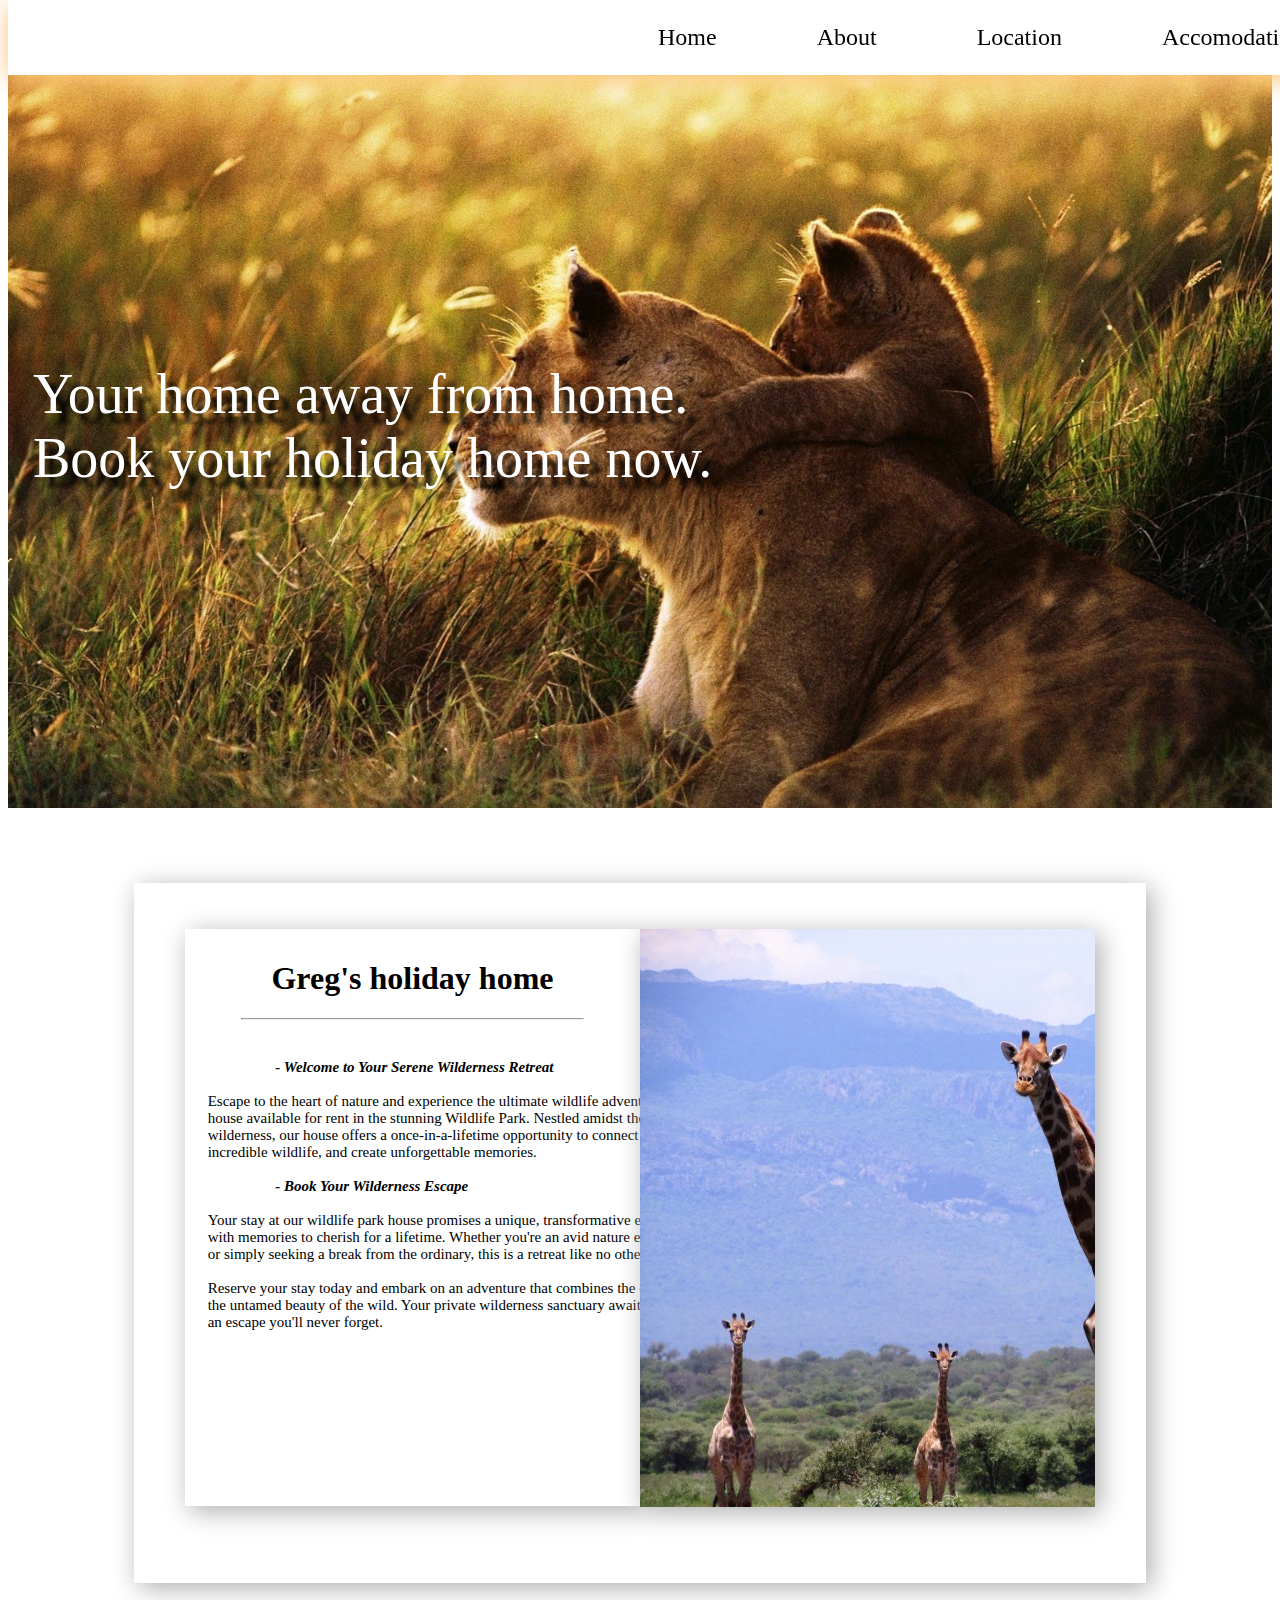
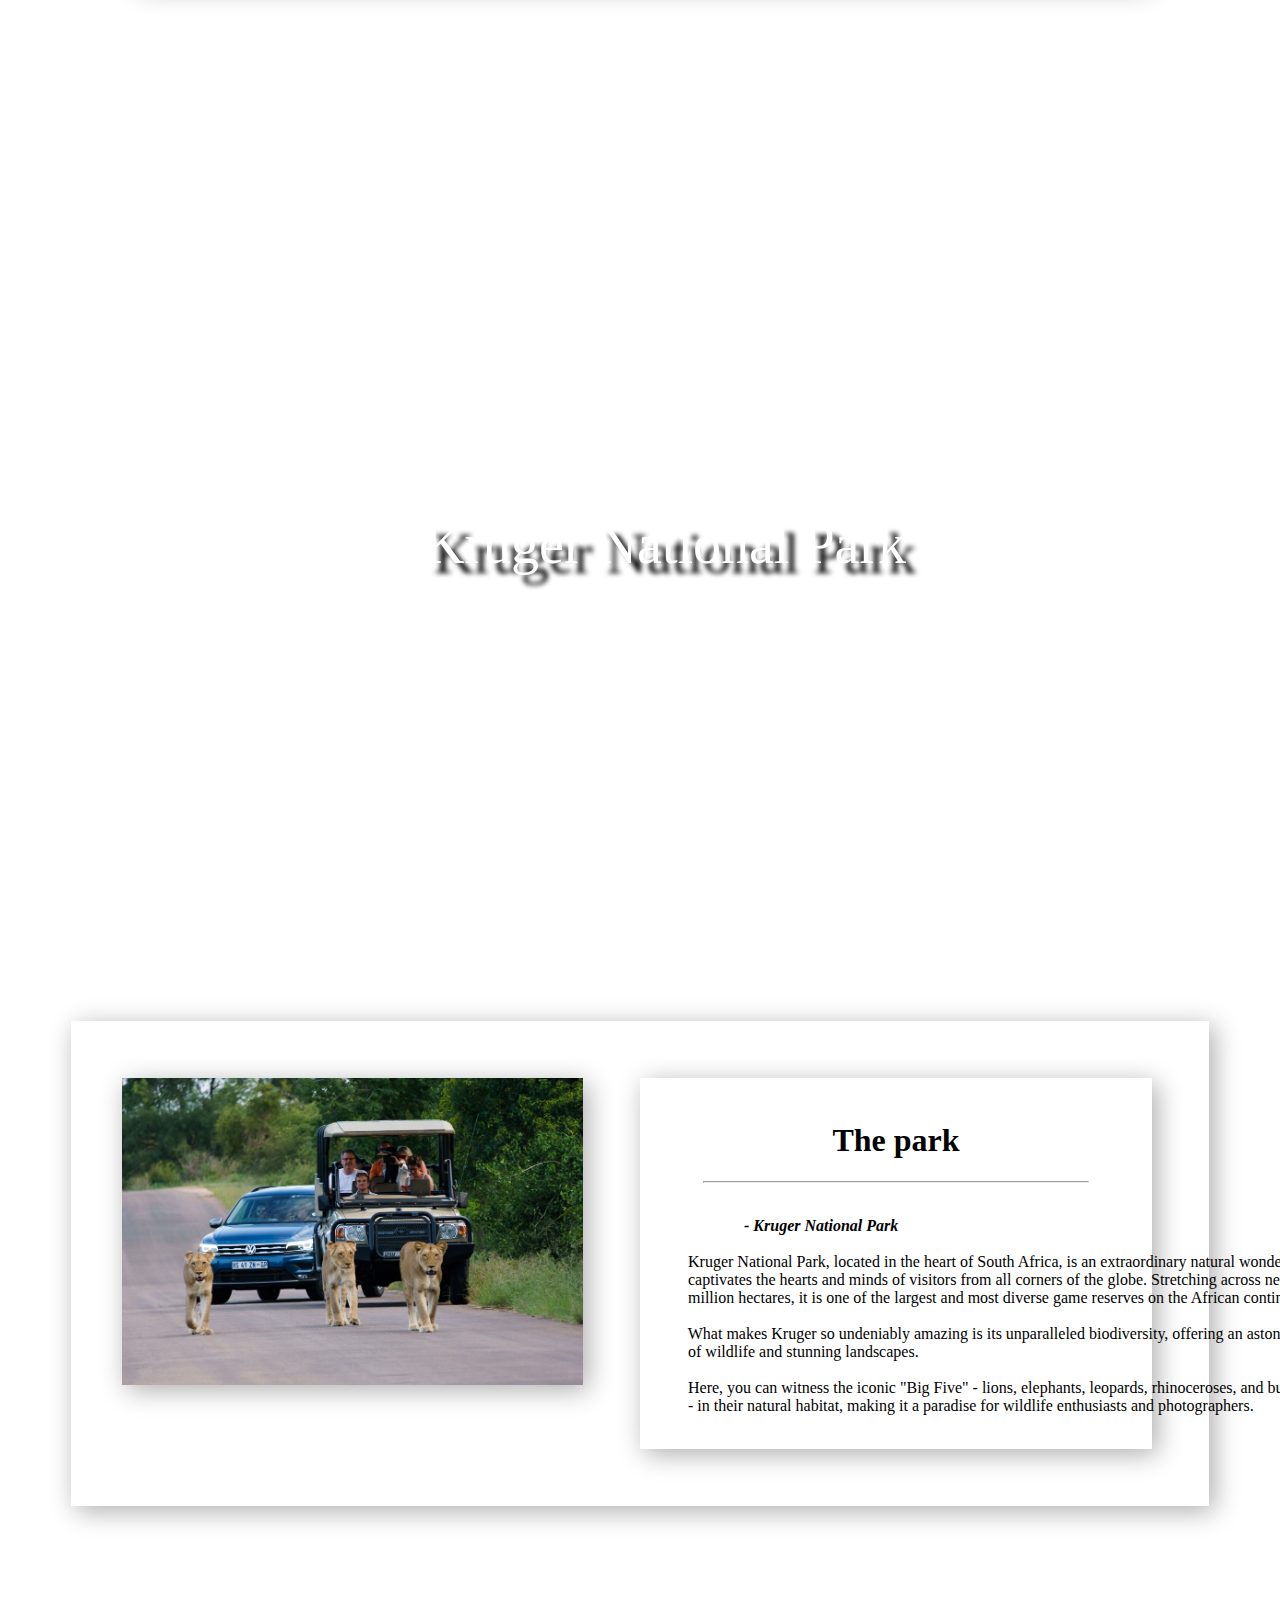
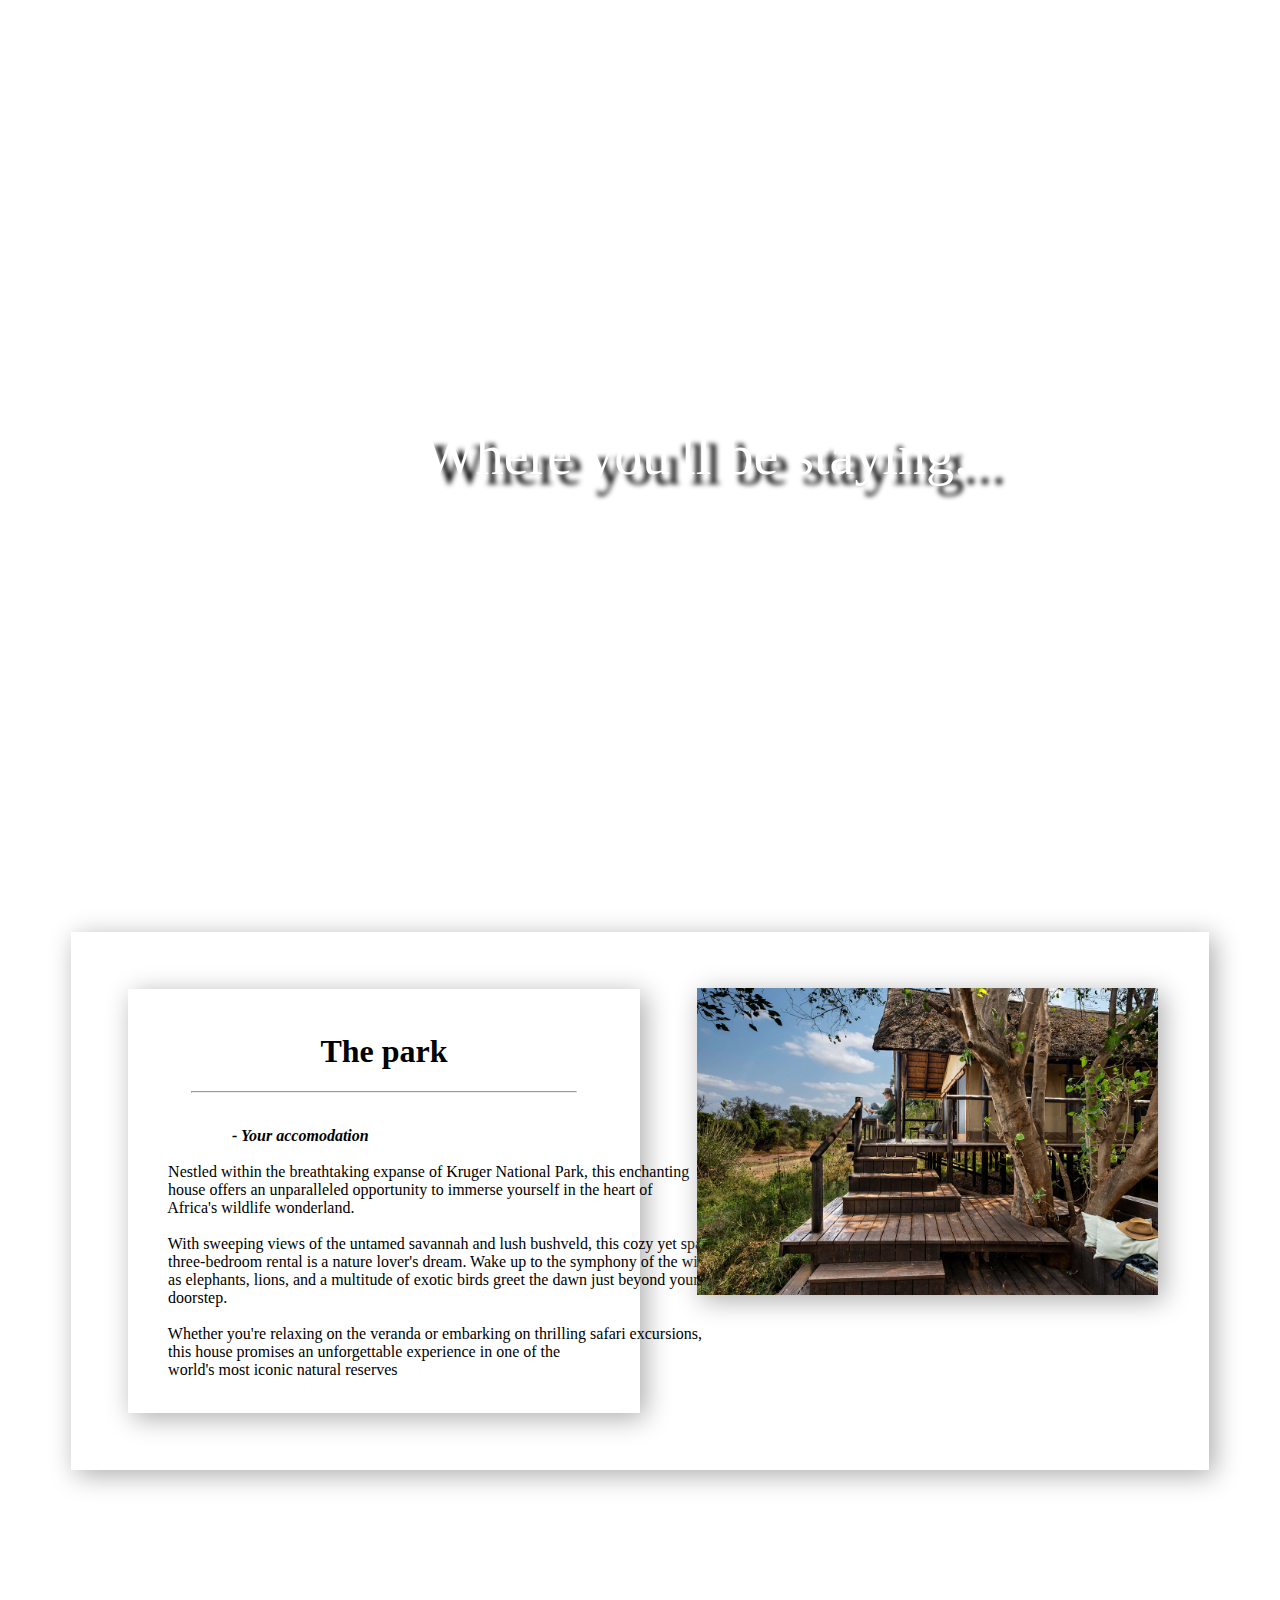
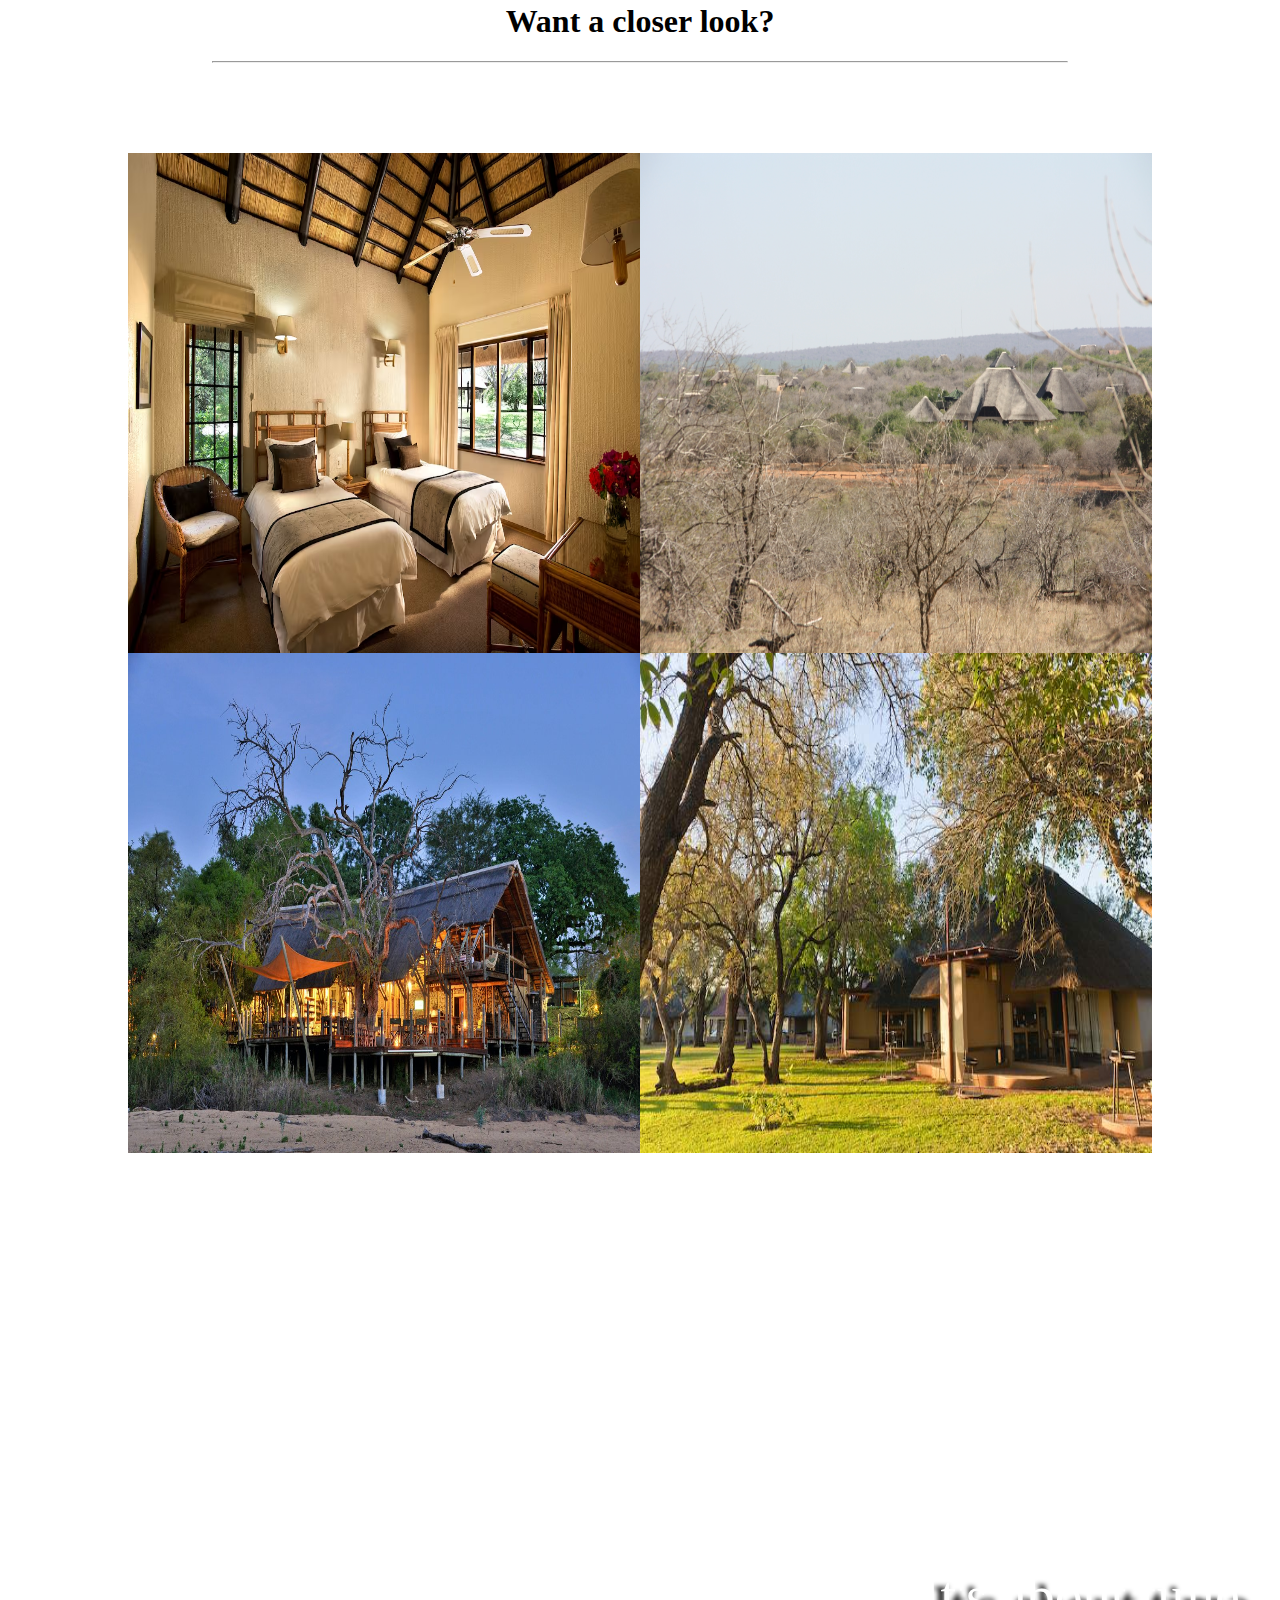
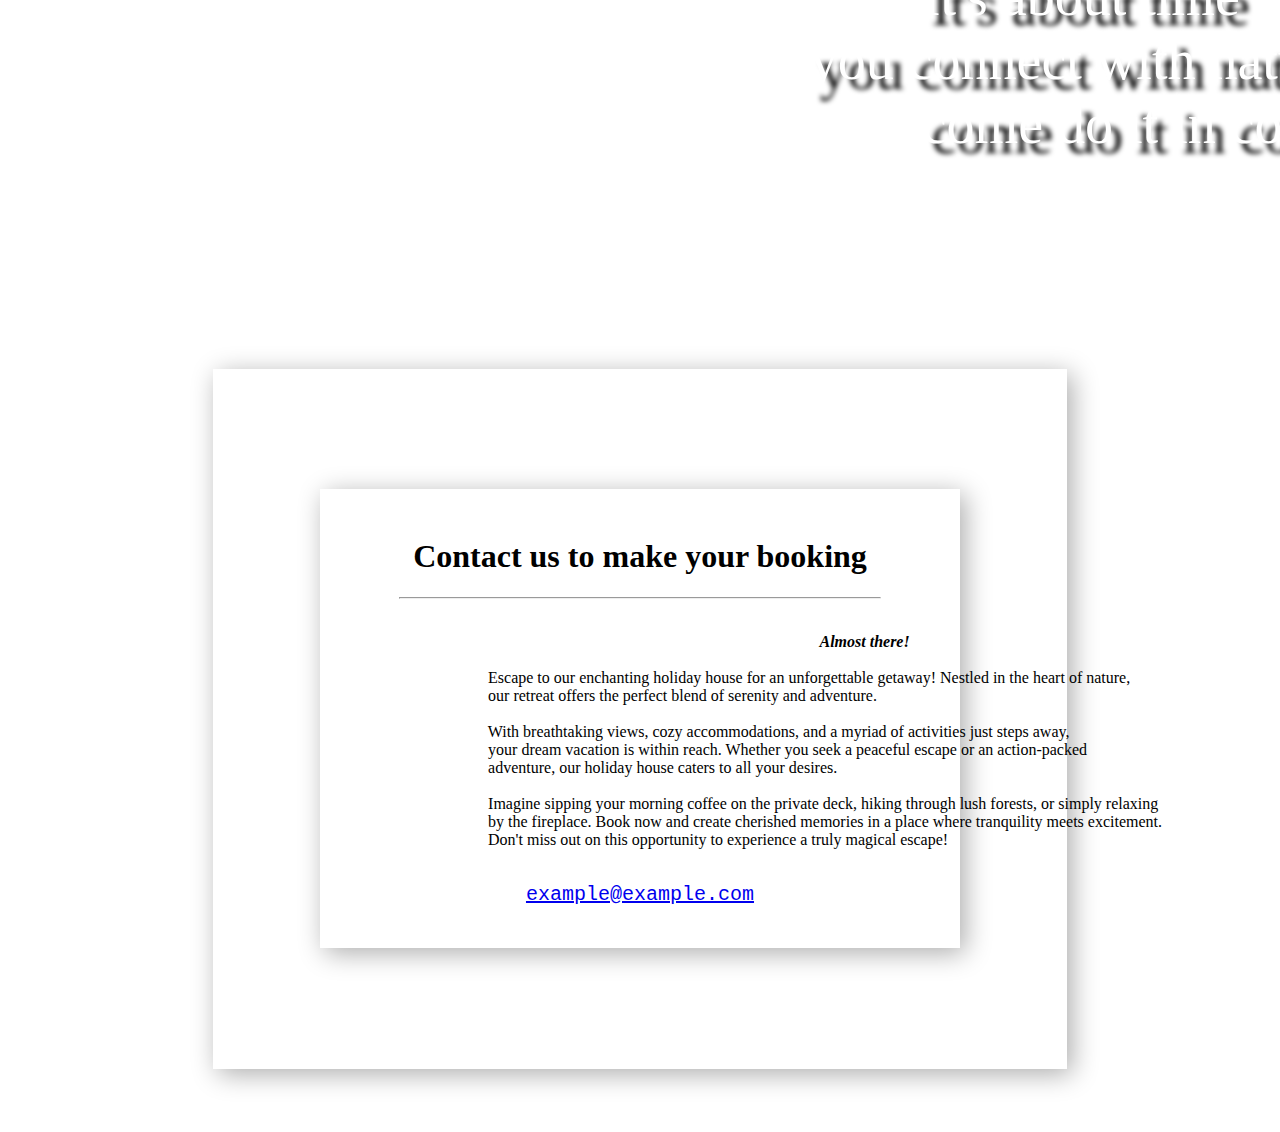
==== 1. home.html @ 337d8911 "reordered files" ====
<!DOCTYPE html>
<html lang="en">
  <head>
    <link rel="stylesheet" type="text/css" href="../css/1. home.css" />
    <script src="../js/js.js"></script>

    <meta charset="UTF-8" />
    <meta name="viewport" content="width=device-width, initial-scale=1.0" />
    <title>Greg Heath</title>
    <link rel="icon" type="image/x-icon" href="" />
  </head>
  <body>
    <a name="Home"></a>
    <nav>
      <ul>
        <li><a href="#Home">Home</a></li>
        <li><a href="#About">About</a></li>
        <li><a href="#Location">Location</a></li>
        <li><a href="#Accom">Accomodation</a></li>
        <li><a href="#Gallery">Gallery</a></li>
        <li><a href="#Book" class="book-nav">Book</a></li>
      </ul>
    </nav>
    <div class="parallax">
      <div class="hovering-text">
        <pre>
          <p>
Your home away from home. 
Book your holiday home now.
          </p>
        </pre>
      </div>
      <a name="About"></a>
    </div>
    <div class="mainContainer">
      <div class="leftMainContainer">
        <div class="leftMainHeading">
          <h1> Greg's holiday home </h1><hr />
          <p>
            <pre class="mainContainerLeftFont">
                  <i><b>- Welcome to Your Serene Wilderness Retreat</i></b>

Escape to the heart of nature and experience the ultimate wildlife adventure with our extraordinary 
house available for rent in the stunning Wildlife Park. Nestled amidst the lush and untouched 
wilderness, our house offers a once-in-a-lifetime opportunity to connect with nature, observe 
incredible wildlife, and create unforgettable memories.

                  <i><b>- Book Your Wilderness Escape</i></b>

Your stay at our wildlife park house promises a unique, transformative experience that will leave you 
with memories to cherish for a lifetime. Whether you're an avid nature enthusiast, a wildlife lover, 
or simply seeking a break from the ordinary, this is a retreat like no other.

Reserve your stay today and embark on an adventure that combines the comforts of home with 
the untamed beauty of the wild. Your private wilderness sanctuary awaits, ready to deliver 
an escape you'll never forget.

            </pre>
          </p>
        </div>
        <div class="leftMainContainerPicture">
          <img src="../media/girrrr.jpg">
        </div>
      </div>
    </div>
    <a name="Location"></a>
    <div class="parallax3">
      <div class="hovering-text3">
        <pre>
          <p>
    Kruger National Park
          </p>
        </pre>
      </div>
    </div>
    <div class="secondInfoBox">
      <div class="leftImage">
        <img src="../media/spotting.jpg">
      </div>
      <div class="secondInfoBoxText">
        <h1 class="rightMainHeading"> The park </h1><hr>
        <p>
          <pre>

                          <i><b>- Kruger National Park</b></i>

            Kruger National Park, located in the heart of South Africa, is an extraordinary natural wonder that 
            captivates the hearts and minds of visitors from all corners of the globe. Stretching across nearly two 
            million hectares, it is one of the largest and most diverse game reserves on the African continent. 
            
            What makes Kruger so undeniably amazing is its unparalleled biodiversity, offering an astonishing array 
            of wildlife and stunning landscapes. 

            Here, you can witness the iconic "Big Five" - lions, elephants, leopards, rhinoceroses, and buffalos 
            - in their natural habitat, making it a paradise for wildlife enthusiasts and photographers.
        </pre>
        </p>
      </div>
    </div>
    <a name="Accom"></a>
    <div class="parallax2">
      <div class="hovering-text2">
        <pre>
          <p>
    Where you'll be staying...
          </p>
        </pre>
      </div>
    </div>
    <div class="thirdInfoBox">
      <div class="thirdInfoBoxText">
        <h1 class="rightMainHeading"> The park </h1><hr>
        <p>
          <pre>

                          <i><b>- Your accomodation </b></i>

          Nestled within the breathtaking expanse of Kruger National Park, this enchanting 
          house offers an unparalleled opportunity to immerse yourself in the heart of 
          Africa's wildlife wonderland. 
          
          With sweeping views of the untamed savannah and lush bushveld, this cozy yet spacious 
          three-bedroom rental is a nature lover's dream. Wake up to the symphony of the wild, 
          as elephants, lions, and a multitude of exotic birds greet the dawn just beyond your 
          doorstep. 
          
          Whether you're relaxing on the veranda or embarking on thrilling safari excursions, 
          this house promises an unforgettable experience in one of the 
          world's most iconic natural reserves
        </pre>
        </p>
      </div>
      <div class="leftImage2">
        <img src="../media/house.jpg">
      </div>
    </div>
    <div class="galleryDiv">
      <a name="Gallery"></a>
      <div class="galleryHeadingDiv">
        <h1>Want a closer look?</h1>
        <hr>
      </div>
      <div class="galleryPictures">
      <div class="example1">
        <img src="../media/example1.avif">
      </div>
      <div class="example2">
        <img src="../media/example2.JPG">
      </div>
      </div>
      <div class="galleryPictures2">
        <div class="example1">
          <img src="../media/example3.jpg">
        </div>
        <div class="example2">
          <img src="../media/example4.jpg">
        </div>
    </div>
    <div class="parallax4">
      <div class="hovering-text4">
        <pre>
          <p>
            It's about time
    you connect with nature, 
            come do it in comfort.
          </p>
        </pre>
      </div>
    </div>
    <div class="forthInfoBox">
      <a name="Book"></a>
      <div class="forthInfoBoxText">
        <h1 class="rightMainHeading"> Contact us to make your booking </h1><hr>
        <p>
          <pre>

                                                                                                                            <i><b> Almost there!</b></i>

                                          Escape to our enchanting holiday house for an unforgettable getaway! Nestled in the heart of nature,
                                          our retreat offers the perfect blend of serenity and adventure. 

                                          With breathtaking views, cozy accommodations, and a myriad of activities just steps away, 
                                          your dream vacation is within reach. Whether you seek a peaceful escape or an action-packed 
                                          adventure, our holiday house caters to all your desires. 
                                          
                                          Imagine sipping your morning coffee on the private deck, hiking through lush forests, or simply relaxing 
                                          by the fireplace. Book now and create cherished memories in a place where tranquility meets excitement. 
                                          Don't miss out on this opportunity to experience a truly magical escape!
        </pre>
        </p>
        <div class="email">
        <a href="mailto:example@example.com" class="email">example@example.com</a>
        </div>
      </div>
    </div>
  </body>
</html>
---- css/1. home.css ----
/* Slide in from left animation */
@keyframes slideInLeft {
  /* Start at 0% opacity and -100% translated to the left */
  0% {
    opacity: 0%;
    transform: translateX(-100%);
  }

  /* End at 100% opacity and 0% translated to the left */
  100% {
    opacity: 100%;
    transform: translateX(0);
  }
}

body {
  background-color: white;
  font-family: Copperplate, Papyrus, fantasy; /* Set font family */
}

pre {
  font-family: Copperplate, Papyrus, fantasy; /* Set font family */
}

/* Define navigation bar */
nav {
  background-color: #ffffff; /* Set background color */
  height: 75px; /* Set height */
  display: flex; /* Use flexbox layout */
  justify-content: space-between; /* Distribute items evenly */
  align-items: center; /* Vertically align items */
  transition: 0.5s;
  position: fixed;
  top: 0;
  width: 1904px;
  box-shadow: 0px 5px 25px rgb(255, 195, 127); /* Add box shadow */
}

/* Style the navigation bar links */
nav ul {
  list-style-type: none;
  margin: 0;
  padding: 0;
  display: flex;
  padding-left: 600px;
}

/* Navigation bar unordered list item anchor tag styles */
nav ul li a {
  color: rgb(0, 0, 0); /* Text color is white */
  text-decoration: none; /* No underline */
  transition: 0.5s; /* Transition duration is 0.5 seconds */
  padding-left: 50px;
  padding-right: 50px;
  padding-top: 15px;
  padding-bottom: 15px;
  font-size: x-large;
}

nav ul li a:hover {
  background-color: rgb(255, 195, 127);
  border: 1px solid rgb(255, 255, 255);
}

.book-nav {
  background-color: rgb(255, 195, 127);
  margin-left: 150px;
}

.book-nav:hover {
  background-color: rgb(253, 168, 70);
}

.parallax {
  background-image: url("../media/lions.jpg");
  min-height: 800px;
  background-attachment: fixed;
  background-position: center;
  background-repeat: no-repeat;
  background-size: cover;
}

.hovering-text {
  margin-left: 25px;
  margin-right: 850px;
  padding-top: 200px;
  animation: 1s ease-out 0s 1 slideInLeft;
}

.hovering-text p {
  font-size: 3.5em;
  color: white;
  text-shadow: 10px 10px 5px rgb(0, 0, 0);
}

/* Main container styling */
.mainContainer {
  height: 700px; /* Set container height */
  background-color: white; /* Set background color */
  justify-content: center; /* Center items horizontally */
  margin-top: 75px; /* Add top margin */
  margin-bottom: 75px;
  box-shadow: 5px 5px 25px rgb(172, 172, 172); /* Add box shadow */
  margin-left: 10%; /* Add left margin */
  margin-right: 10%; /* Add right margin */
  transition: 0.5s;
}

.mainContainer:hover {
  box-shadow: 10px 10px 100px rgb(41, 41, 41); /* Increase box shadow size on hover */
}

.leftMainContainer {
  height: 90%;
  width: 90%;
  margin: 5%;
  display: flex;
}

.leftMainHeading {
  height: 90%;
  width: 50%;
  margin-top: 5%;
  padding-top: 10px;
  box-shadow: 5px 5px 25px rgb(172, 172, 172); /* Add box shadow */
}

hr {
  width: 75%;
}

.leftMainHeading h1 {
  text-align: center;
}

.mainContainerLeftFont {
  font-size: 15px;
  padding: 5%;
}

.leftMainContainerPicture {
  height: 91.75%;
  width: 50%;
  margin-top: 5%;
  box-shadow: 5px 5px 25px rgb(172, 172, 172); /* Add box shadow */
  overflow: hidden;
  transition: 1s;
}

.secondInfoBox {
  width: 90%;
  height: 100%;
  margin: auto;
  display: flex;
  margin: auto;
  margin-top: 5%;
  box-shadow: 5px 5px 25px rgb(172, 172, 172); /* Add box shadow */
  transition: 0.5s;
  margin-bottom: 5%;
}

.secondInfoBox:hover {
  box-shadow: 10px 10px 100px rgb(41, 41, 41); /* Increase box shadow size on hover */
}

.leftImage img {
  width: 90%;
  box-shadow: 5px 5px 25px rgb(172, 172, 172); /* Add box shadow */
  transition: 1s;
  margin-top: 11%;
  margin-left: 10%;
}

.secondInfoBoxText {
  width: 45%;
  margin: 5%;
  padding-top: 2%;
  box-shadow: 5px 5px 25px rgb(172, 172, 172); /* Add box shadow */
}

.rightMainHeading {
  text-align: center;
}

.parallax2 {
  background-image: url("../media/rhinoend.jpg");
  min-height: 900px;
  background-attachment: fixed;
  background-position: center;
  background-repeat: no-repeat;
  background-size: cover;
}

.hovering-text2 {
  margin-left: 360px;
  margin-right: 850px;
  padding-top: 300px;
}

.hovering-text2 p {
  font-size: 3.5em;
  color: white;
  text-shadow: 10px 10px 5px rgb(0, 0, 0);
}

.book-nav2 {
  width: 250px;
  height: 60px;
  background-color: rgb(255, 195, 127);
  margin-left: 350px;
  font-size: 40px;
  text-align: center;
}

.thirdInfoBox {
  width: 90%;
  height: 100%;
  margin: auto;
  display: flex;
  margin: auto;
  box-shadow: 5px 5px 25px rgb(172, 172, 172); /* Add box shadow */
  transition: 0.5s;
  margin-top: 5%;
}

.thirdInfoBox:hover {
  box-shadow: 10px 10px 100px rgb(41, 41, 41); /* Increase box shadow size on hover */
}

.thirdInfoBoxText {
  width: 45%;
  margin: 5%;
  padding-top: 2%;
  box-shadow: 5px 5px 25px rgb(172, 172, 172); /* Add box shadow */
}

.leftImage2 img {
  width: 90%;
  box-shadow: 5px 5px 25px rgb(172, 172, 172); /* Add box shadow */
  transition: 1s;
  margin-top: 11%;
  margin-right: 5%;
}

.galleryDiv {
  width: 90%;
  margin: auto;
  padding-top: 1%;
  margin-top: 5%;
  margin-bottom: 5%;
}

.galleryDiv h1 {
  text-align: center;
  margin-top: 5%;
}

.galleryHeadingDiv {
  height: 150px;
}

.example1 {
  width: 45%;
  height: 500px;
  overflow: hidden;
  margin-left: 5%;
}

.example1 img {
  background-size: contain;
  background-position: center;
  height: 500px;
  width: 100%;
}

.example2 {
  width: 45%;
  height: 500px;
  overflow: hidden;
}

.example2 img {
  background-size: contain;
  background-position: center;
  height: 500px;
  width: 100%;
}

.galleryPictures {
  display: flex;
}

.galleryPictures2 {
  display: flex;
}

.parallax3 {
  background-image: url("../media/local3.jpg");
  min-height: 900px;
  background-attachment: fixed;
  background-position: center;
  background-repeat: no-repeat;
  background-size: cover;
}

.hovering-text3 {
  margin-left: 360px;
  margin-right: 850px;
  padding-top: 300px;
}

.hovering-text3 p {
  font-size: 3.5em;
  color: white;
  text-shadow: 10px 10px 5px rgb(0, 0, 0);
}

.parallax4 {
  background-image: url("../media/final.jpg");
  background-attachment: fixed;
  background-position: center;
  background-repeat: no-repeat;
  background-size: cover;
  margin-top: 5%;
}

.forthInfoBox {
  width: 75%;
  height: 700px;
  margin: auto;
  display: flex;
  margin: auto;
  margin-top: 5%;
  box-shadow: 5px 5px 25px rgb(172, 172, 172); /* Add box shadow */
  transition: 0.5s;
  margin-bottom: 5%;
}

.hovering-text4 {
  margin-left: 60%;
  margin-right: 850px;
  padding-top: 200px;
}

.hovering-text4 p {
  font-size: 3.5em;
  color: white;
  text-shadow: 10px 10px 5px rgb(0, 0, 0);
}

.forthInfoBoxText {
  width: 75%;
  margin: auto;
  padding-top: 2%;
  padding-bottom: 5%;
  box-shadow: 5px 5px 25px rgb(172, 172, 172); /* Add box shadow */
}

.email {
  font-family: 'Courier New', Courier, monospace;
  text-align: center;
  font-size: 20px;
}
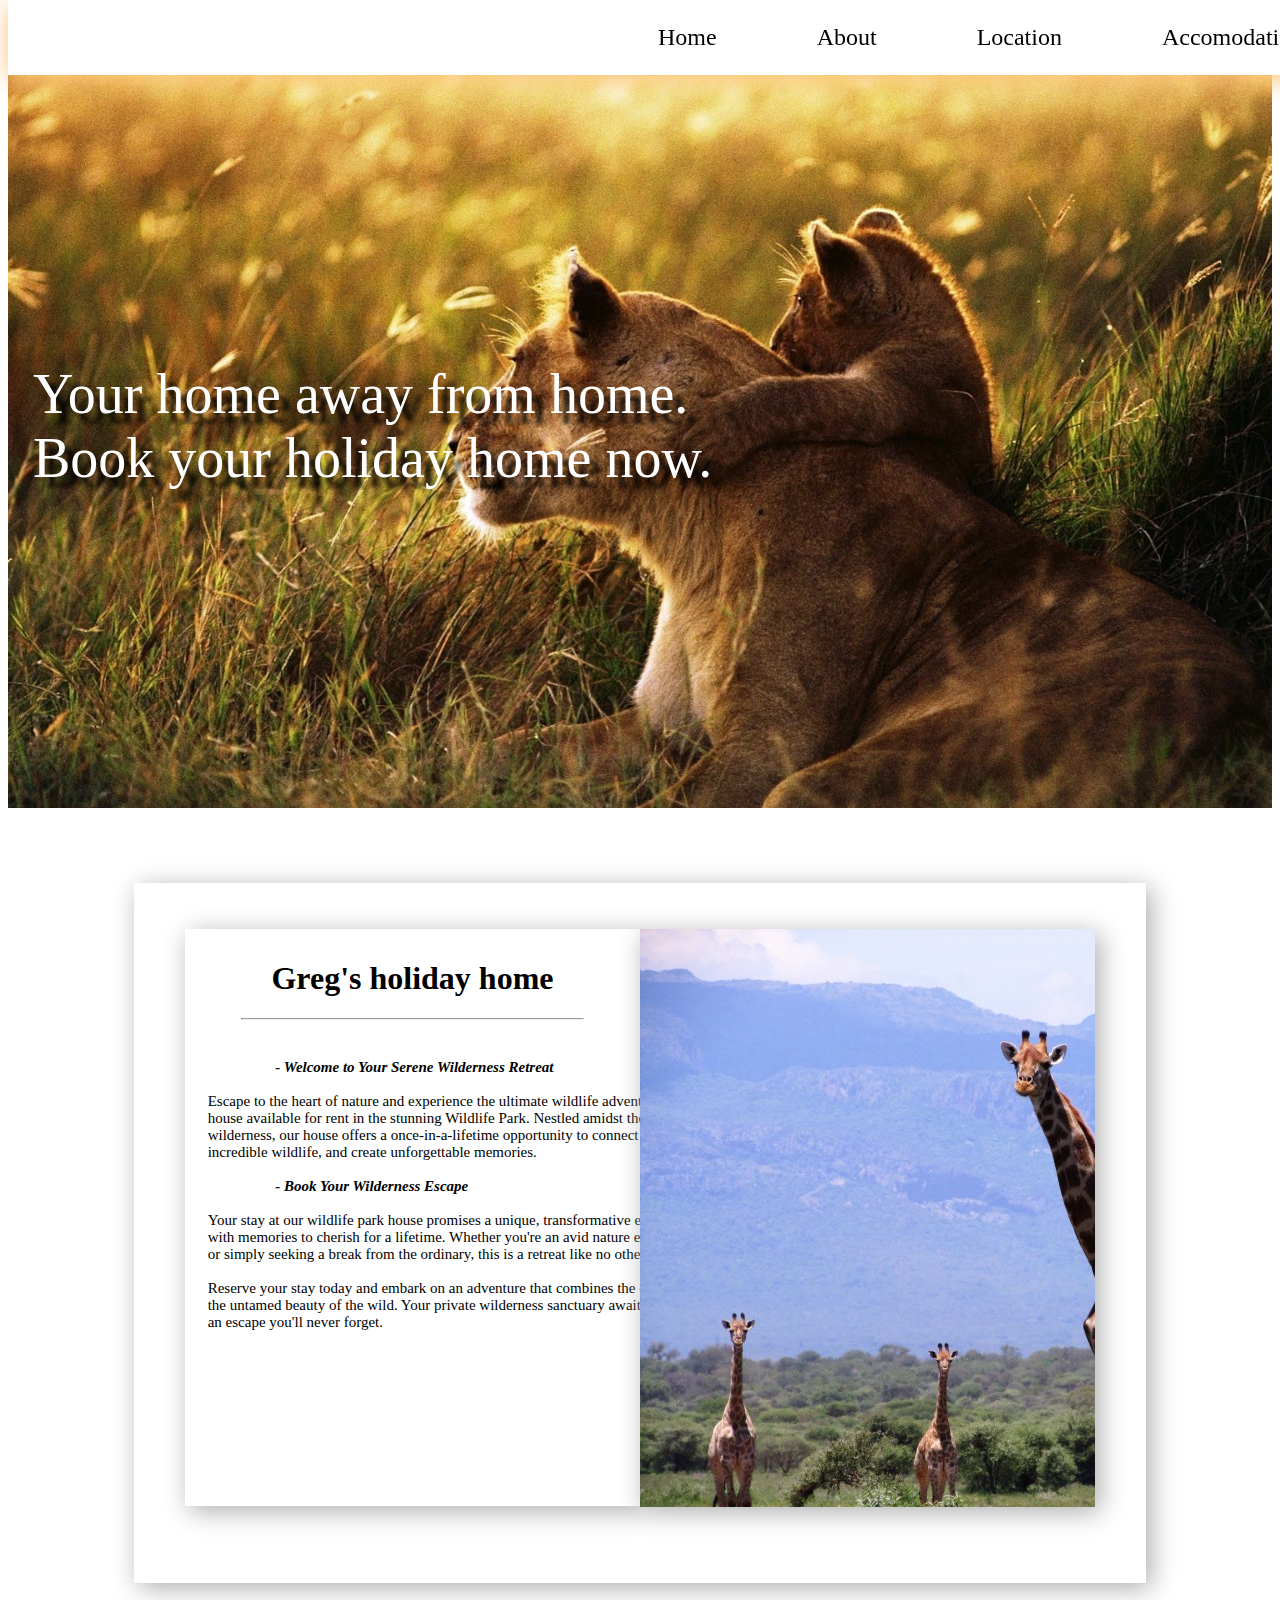
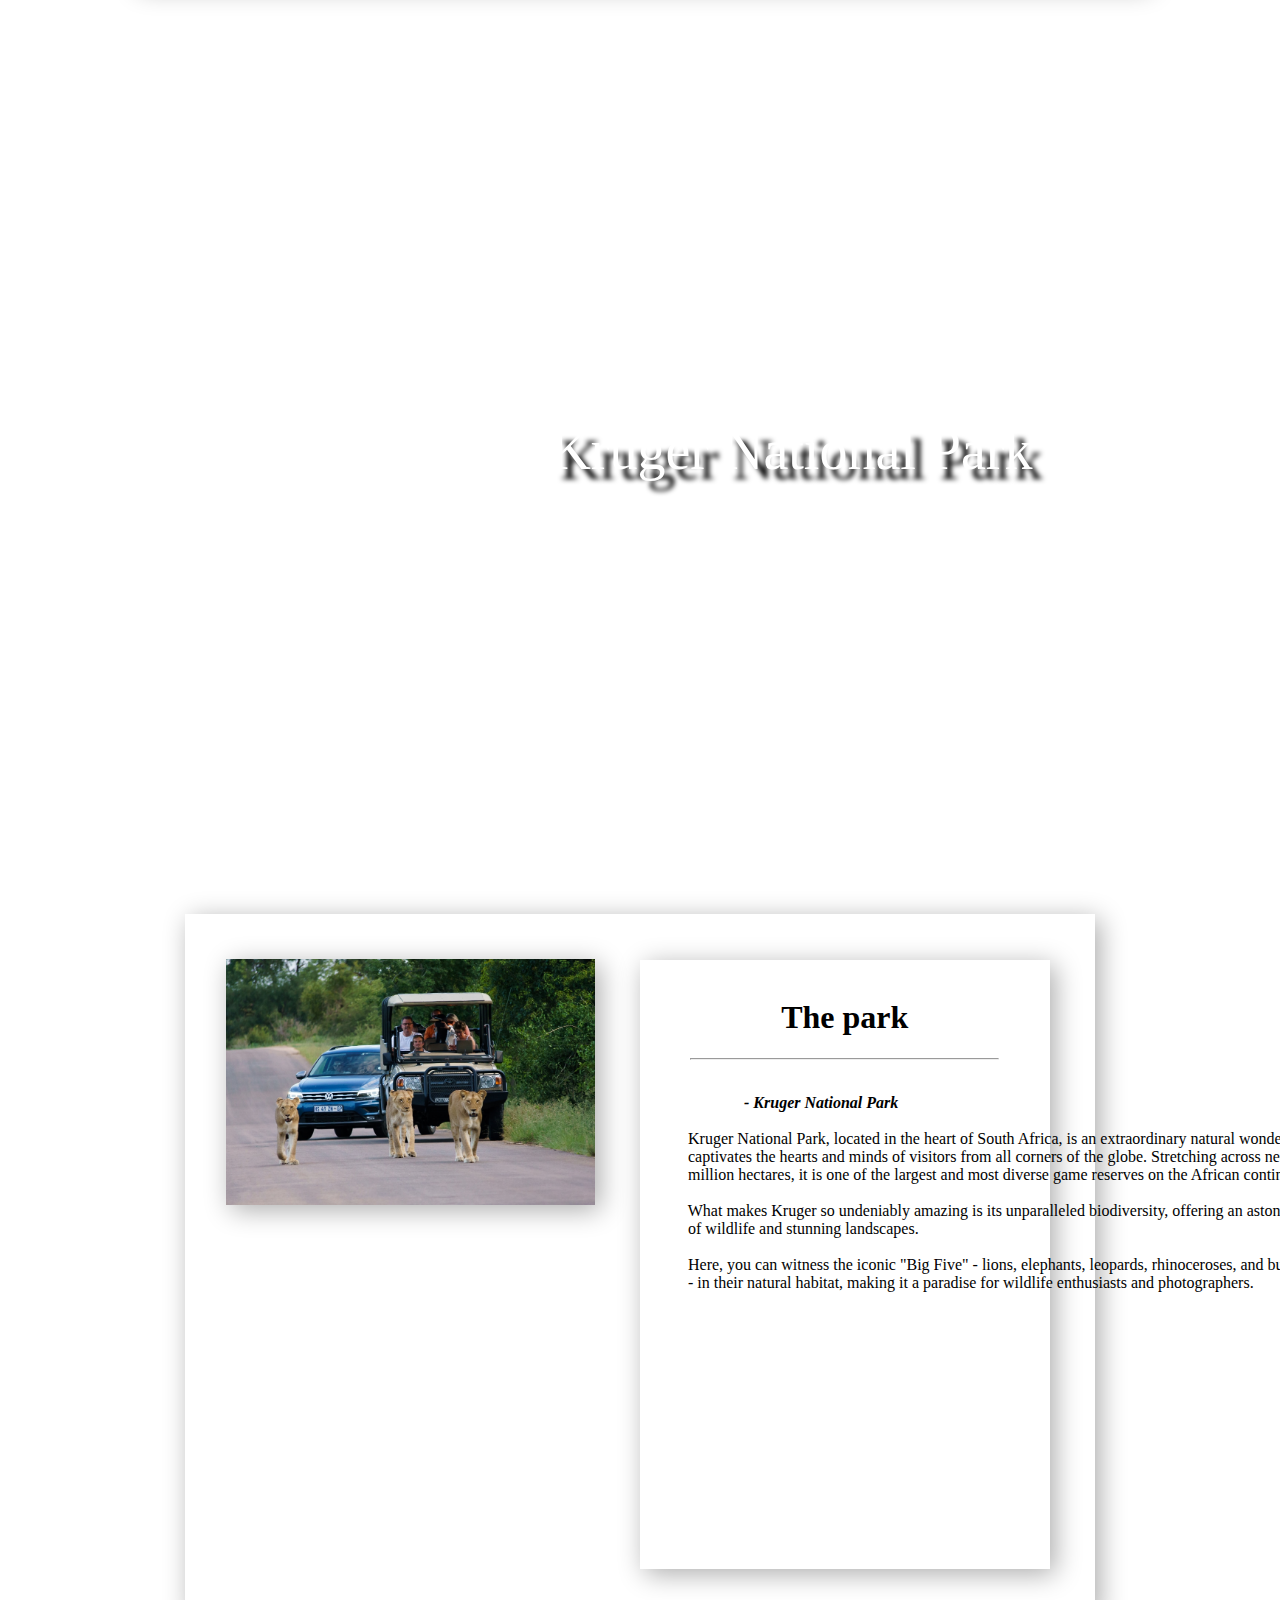
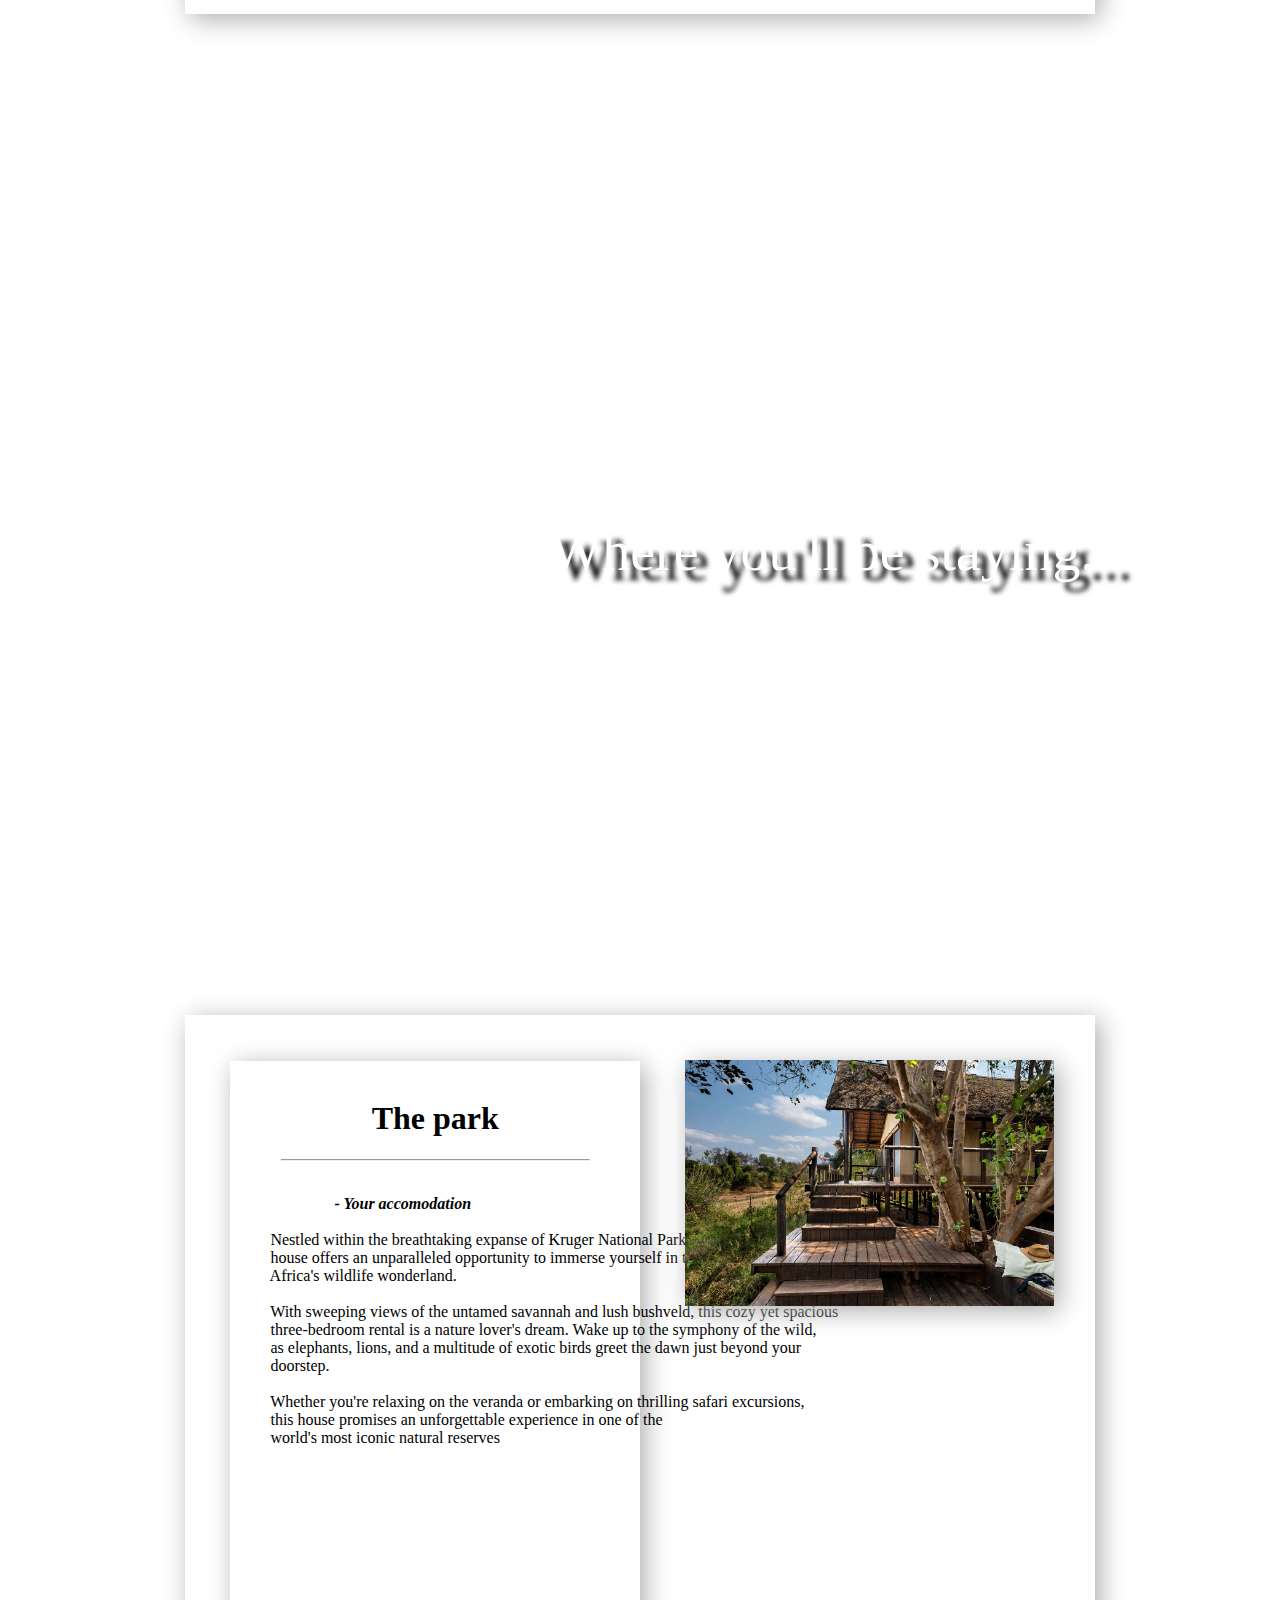
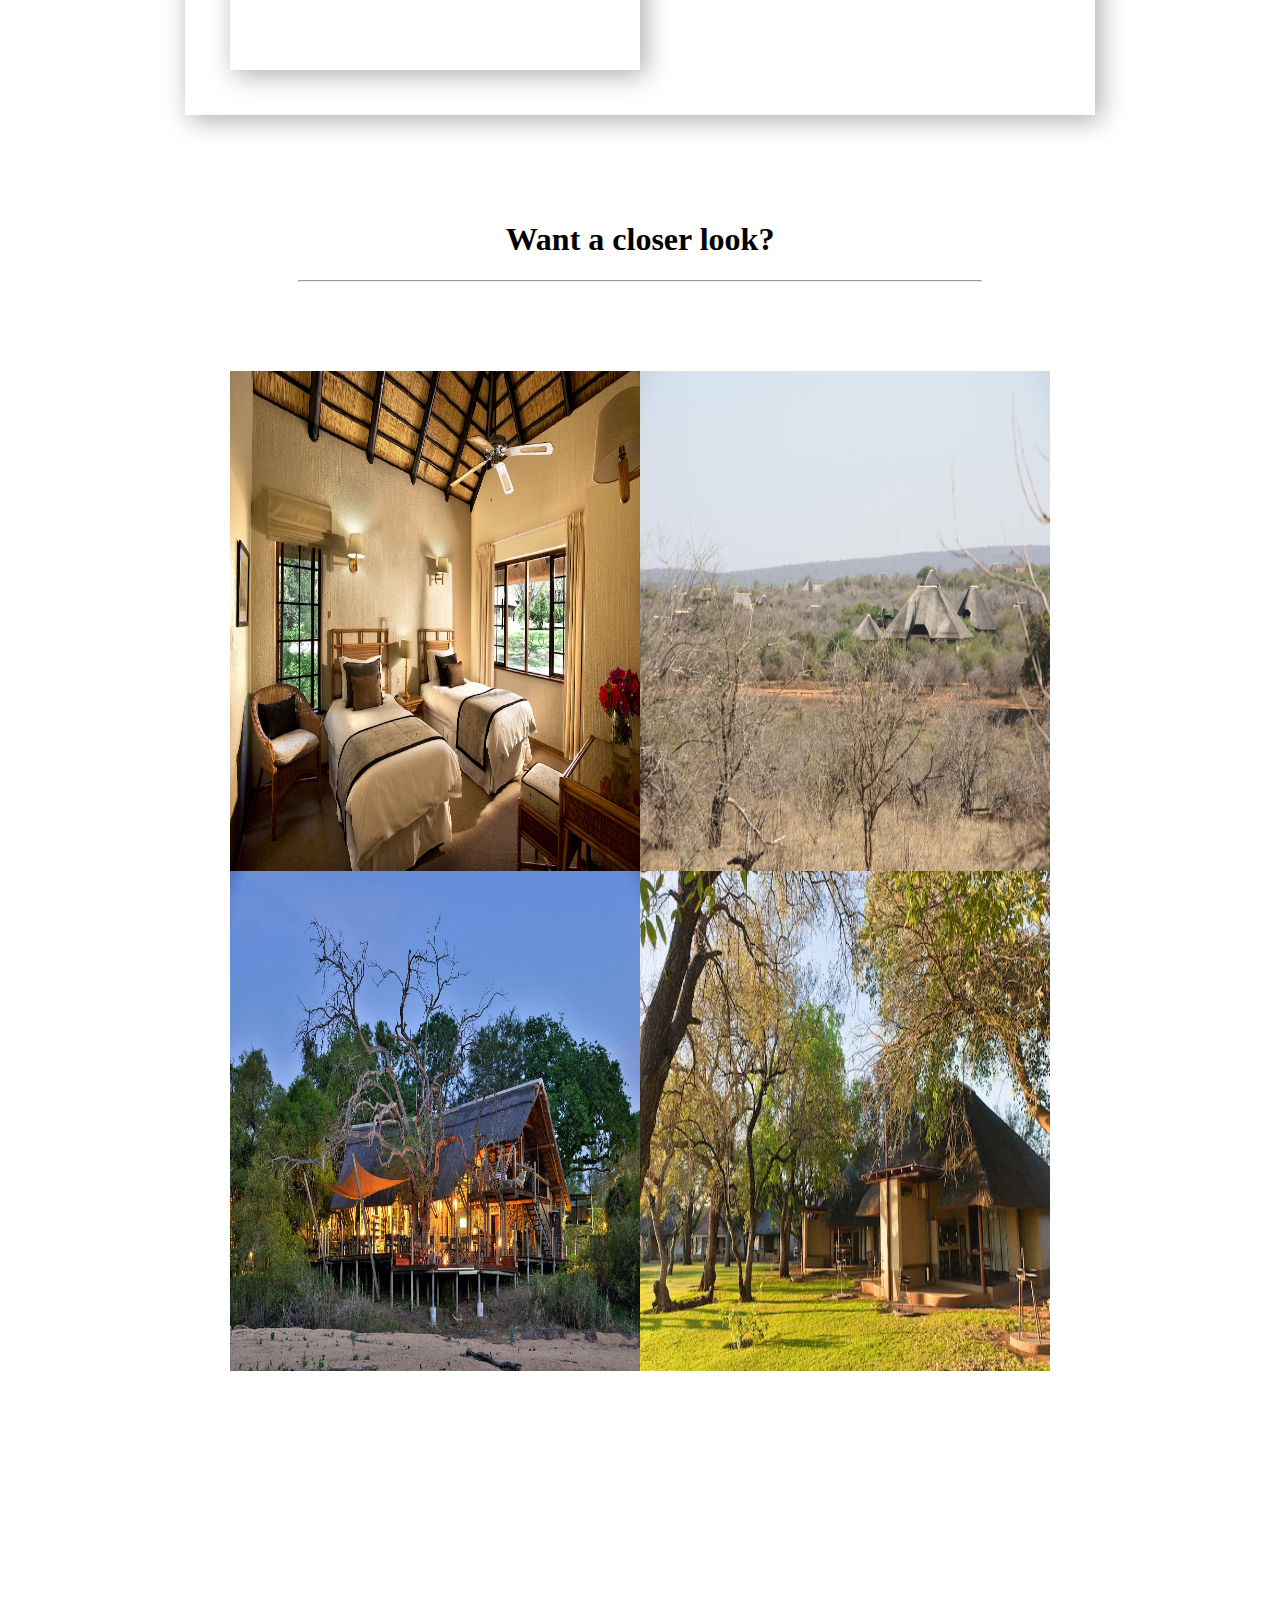
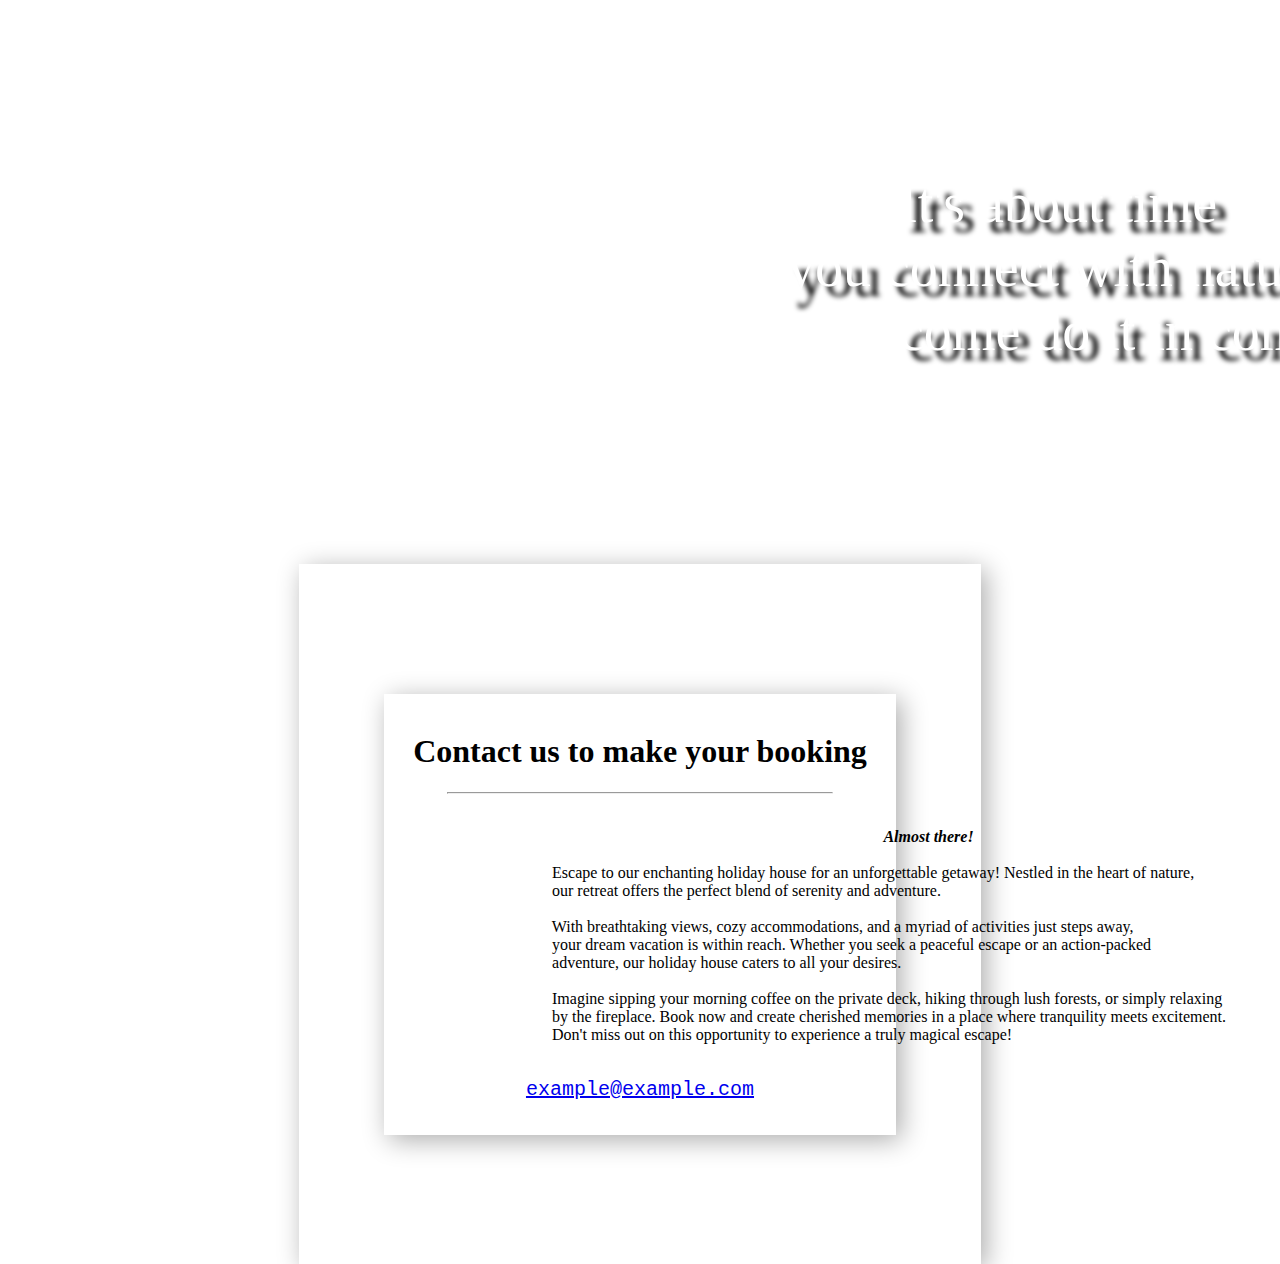
==== commit 8b12c657: "renamed, deleted, added, realized im dumb and had an oversight" ====
--- a/1. home.html
+++ b/1. home.html
@@ -1,8 +1,8 @@
 <!DOCTYPE html>
 <html lang="en">
   <head>
-    <link rel="stylesheet" type="text/css" href="../css/1. home.css" />
-    <script src="../js/js.js"></script>
+    <link rel="stylesheet" type="text/css" href="1. home.css" />
+
 
     <meta charset="UTF-8" />
     <meta name="viewport" content="width=device-width, initial-scale=1.0" />
@@ -59,8 +59,7 @@
           </p>
         </div>
         <div class="leftMainContainerPicture">
-          <img src="../media/girrrr.jpg">
-        </div>
+          <img src="girrrr.jpg">
       </div>
     </div>
     <a name="Location"></a>
@@ -75,7 +74,7 @@
     </div>
     <div class="secondInfoBox">
       <div class="leftImage">
-        <img src="../media/spotting.jpg">
+        <img src="spotting.jpg">
       </div>
       <div class="secondInfoBoxText">
         <h1 class="rightMainHeading"> The park </h1><hr>
@@ -131,7 +130,7 @@
         </p>
       </div>
       <div class="leftImage2">
-        <img src="../media/house.jpg">
+        <img src="house.jpg">
       </div>
     </div>
     <div class="galleryDiv">
@@ -142,18 +141,18 @@
       </div>
       <div class="galleryPictures">
       <div class="example1">
-        <img src="../media/example1.avif">
+        <img src="example1.avif">
       </div>
       <div class="example2">
-        <img src="../media/example2.JPG">
+        <img src="example2.JPG">
       </div>
       </div>
       <div class="galleryPictures2">
         <div class="example1">
-          <img src="../media/example3.jpg">
+          <img src="example3.jpg">
         </div>
         <div class="example2">
-          <img src="../media/example4.jpg">
+          <img src="example4.jpg">
         </div>
     </div>
     <div class="parallax4">
--- a/1. home.css
+++ b/1. home.css
@@ -0,0 +1,363 @@
+/* Slide in from left animation */
+@keyframes slideInLeft {
+  /* Start at 0% opacity and -100% translated to the left */
+  0% {
+    opacity: 0%;
+    transform: translateX(-100%);
+  }
+
+  /* End at 100% opacity and 0% translated to the left */
+  100% {
+    opacity: 100%;
+    transform: translateX(0);
+  }
+}
+
+body {
+  background-color: white;
+  font-family: Copperplate, Papyrus, fantasy; /* Set font family */
+}
+
+pre {
+  font-family: Copperplate, Papyrus, fantasy; /* Set font family */
+}
+
+/* Define navigation bar */
+nav {
+  background-color: #ffffff; /* Set background color */
+  height: 75px; /* Set height */
+  display: flex; /* Use flexbox layout */
+  justify-content: space-between; /* Distribute items evenly */
+  align-items: center; /* Vertically align items */
+  transition: 0.5s;
+  position: fixed;
+  top: 0;
+  width: 1904px;
+  box-shadow: 0px 5px 25px rgb(255, 195, 127); /* Add box shadow */
+}
+
+/* Style the navigation bar links */
+nav ul {
+  list-style-type: none;
+  margin: 0;
+  padding: 0;
+  display: flex;
+  padding-left: 600px;
+}
+
+/* Navigation bar unordered list item anchor tag styles */
+nav ul li a {
+  color: rgb(0, 0, 0); /* Text color is white */
+  text-decoration: none; /* No underline */
+  transition: 0.5s; /* Transition duration is 0.5 seconds */
+  padding-left: 50px;
+  padding-right: 50px;
+  padding-top: 15px;
+  padding-bottom: 15px;
+  font-size: x-large;
+}
+
+nav ul li a:hover {
+  background-color: rgb(255, 195, 127);
+  border: 1px solid rgb(255, 255, 255);
+}
+
+.book-nav {
+  background-color: rgb(255, 195, 127);
+  margin-left: 150px;
+}
+
+.book-nav:hover {
+  background-color: rgb(253, 168, 70);
+}
+
+.parallax {
+  background-image: url("lions.jpg");
+  min-height: 800px;
+  background-attachment: fixed;
+  background-position: center;
+  background-repeat: no-repeat;
+  background-size: cover;
+}
+
+.hovering-text {
+  margin-left: 25px;
+  margin-right: 850px;
+  padding-top: 200px;
+  animation: 1s ease-out 0s 1 slideInLeft;
+}
+
+.hovering-text p {
+  font-size: 3.5em;
+  color: white;
+  text-shadow: 10px 10px 5px rgb(0, 0, 0);
+}
+
+/* Main container styling */
+.mainContainer {
+  height: 700px; /* Set container height */
+  background-color: white; /* Set background color */
+  justify-content: center; /* Center items horizontally */
+  margin-top: 75px; /* Add top margin */
+  margin-bottom: 75px;
+  box-shadow: 5px 5px 25px rgb(172, 172, 172); /* Add box shadow */
+  margin-left: 10%; /* Add left margin */
+  margin-right: 10%; /* Add right margin */
+  transition: 0.5s;
+}
+
+.mainContainer:hover {
+  box-shadow: 10px 10px 100px rgb(41, 41, 41); /* Increase box shadow size on hover */
+}
+
+.leftMainContainer {
+  height: 90%;
+  width: 90%;
+  margin: 5%;
+  display: flex;
+}
+
+.leftMainHeading {
+  height: 90%;
+  width: 50%;
+  margin-top: 5%;
+  padding-top: 10px;
+  box-shadow: 5px 5px 25px rgb(172, 172, 172); /* Add box shadow */
+}
+
+hr {
+  width: 75%;
+}
+
+.leftMainHeading h1 {
+  text-align: center;
+}
+
+.mainContainerLeftFont {
+  font-size: 15px;
+  padding: 5%;
+}
+
+.leftMainContainerPicture {
+  height: 91.75%;
+  width: 50%;
+  margin-top: 5%;
+  box-shadow: 5px 5px 25px rgb(172, 172, 172); /* Add box shadow */
+  overflow: hidden;
+  transition: 1s;
+}
+
+.secondInfoBox {
+  width: 90%;
+  height: 100%;
+  margin: auto;
+  display: flex;
+  margin: auto;
+  margin-top: 5%;
+  box-shadow: 5px 5px 25px rgb(172, 172, 172); /* Add box shadow */
+  transition: 0.5s;
+  margin-bottom: 5%;
+}
+
+.secondInfoBox:hover {
+  box-shadow: 10px 10px 100px rgb(41, 41, 41); /* Increase box shadow size on hover */
+}
+
+.leftImage img {
+  width: 90%;
+  box-shadow: 5px 5px 25px rgb(172, 172, 172); /* Add box shadow */
+  transition: 1s;
+  margin-top: 11%;
+  margin-left: 10%;
+}
+
+.secondInfoBoxText {
+  width: 45%;
+  margin: 5%;
+  padding-top: 2%;
+  box-shadow: 5px 5px 25px rgb(172, 172, 172); /* Add box shadow */
+}
+
+.rightMainHeading {
+  text-align: center;
+}
+
+.parallax2 {
+  background-image: url("rhinoend.jpg");
+  min-height: 900px;
+  background-attachment: fixed;
+  background-position: center;
+  background-repeat: no-repeat;
+  background-size: cover;
+}
+
+.hovering-text2 {
+  margin-left: 360px;
+  margin-right: 850px;
+  padding-top: 300px;
+}
+
+.hovering-text2 p {
+  font-size: 3.5em;
+  color: white;
+  text-shadow: 10px 10px 5px rgb(0, 0, 0);
+}
+
+.book-nav2 {
+  width: 250px;
+  height: 60px;
+  background-color: rgb(255, 195, 127);
+  margin-left: 350px;
+  font-size: 40px;
+  text-align: center;
+}
+
+.thirdInfoBox {
+  width: 90%;
+  height: 100%;
+  margin: auto;
+  display: flex;
+  margin: auto;
+  box-shadow: 5px 5px 25px rgb(172, 172, 172); /* Add box shadow */
+  transition: 0.5s;
+  margin-top: 5%;
+}
+
+.thirdInfoBox:hover {
+  box-shadow: 10px 10px 100px rgb(41, 41, 41); /* Increase box shadow size on hover */
+}
+
+.thirdInfoBoxText {
+  width: 45%;
+  margin: 5%;
+  padding-top: 2%;
+  box-shadow: 5px 5px 25px rgb(172, 172, 172); /* Add box shadow */
+}
+
+.leftImage2 img {
+  width: 90%;
+  box-shadow: 5px 5px 25px rgb(172, 172, 172); /* Add box shadow */
+  transition: 1s;
+  margin-top: 11%;
+  margin-right: 5%;
+}
+
+.galleryDiv {
+  width: 90%;
+  margin: auto;
+  padding-top: 1%;
+  margin-top: 5%;
+  margin-bottom: 5%;
+}
+
+.galleryDiv h1 {
+  text-align: center;
+  margin-top: 5%;
+}
+
+.galleryHeadingDiv {
+  height: 150px;
+}
+
+.example1 {
+  width: 45%;
+  height: 500px;
+  overflow: hidden;
+  margin-left: 5%;
+}
+
+.example1 img {
+  background-size: contain;
+  background-position: center;
+  height: 500px;
+  width: 100%;
+}
+
+.example2 {
+  width: 45%;
+  height: 500px;
+  overflow: hidden;
+}
+
+.example2 img {
+  background-size: contain;
+  background-position: center;
+  height: 500px;
+  width: 100%;
+}
+
+.galleryPictures {
+  display: flex;
+}
+
+.galleryPictures2 {
+  display: flex;
+}
+
+.parallax3 {
+  background-image: url("local3.jpg");
+  min-height: 900px;
+  background-attachment: fixed;
+  background-position: center;
+  background-repeat: no-repeat;
+  background-size: cover;
+}
+
+.hovering-text3 {
+  margin-left: 360px;
+  margin-right: 850px;
+  padding-top: 300px;
+}
+
+.hovering-text3 p {
+  font-size: 3.5em;
+  color: white;
+  text-shadow: 10px 10px 5px rgb(0, 0, 0);
+}
+
+.parallax4 {
+  background-image: url("final.jpg");
+  background-attachment: fixed;
+  background-position: center;
+  background-repeat: no-repeat;
+  background-size: cover;
+  margin-top: 5%;
+}
+
+.forthInfoBox {
+  width: 75%;
+  height: 700px;
+  margin: auto;
+  display: flex;
+  margin: auto;
+  margin-top: 5%;
+  box-shadow: 5px 5px 25px rgb(172, 172, 172); /* Add box shadow */
+  transition: 0.5s;
+  margin-bottom: 5%;
+}
+
+.hovering-text4 {
+  margin-left: 60%;
+  margin-right: 850px;
+  padding-top: 200px;
+}
+
+.hovering-text4 p {
+  font-size: 3.5em;
+  color: white;
+  text-shadow: 10px 10px 5px rgb(0, 0, 0);
+}
+
+.forthInfoBoxText {
+  width: 75%;
+  margin: auto;
+  padding-top: 2%;
+  padding-bottom: 5%;
+  box-shadow: 5px 5px 25px rgb(172, 172, 172); /* Add box shadow */
+}
+
+.email {
+  font-family: "Courier New", Courier, monospace;
+  text-align: center;
+  font-size: 20px;
+}
